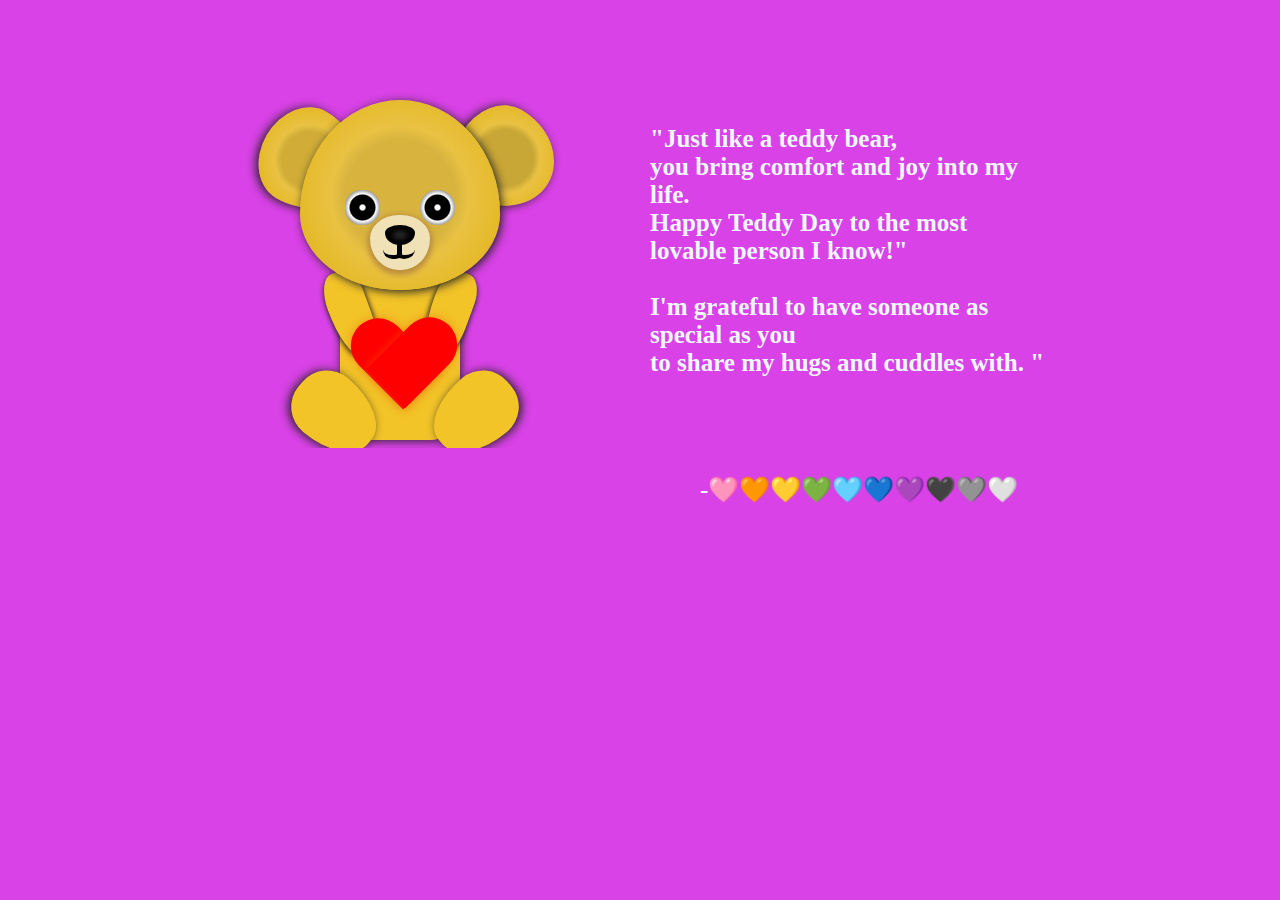
==== index.html @ 9ae552e3 "bear" ====
<!DOCTYPE html>
<html lang="en">
<head>
    <meta charset="UTF-8">
    <meta name="viewport" content="width=device-width, initial-scale=1.0">
    <title>Here Is A message for You</title>
    <link rel="stylesheet" href="ted.css">
    <style>
        body { 
            background-color: rgb(217, 66, 231); 
            position: absolute;
            top: 100px; 
            left: 300px;
            margin: 0;
        }

        #R-hf {
            position: absolute;
            background-color:  rgb(217, 66, 231);
            height: 20px; 
            width: 500px; 
            left: -50px;
            top: 348px; 
            z-index: 6;
        }
    </style>
</head>
<body>

    <div id="head">
        <div id="L-ebro"></div>
        <div id="R-ebro"></div>
        <div id="L-eye"> </div>
        <div id="R-eye"> </div>

        <div id="nose">   
            <div id="n1"></div>
            <div id="n2"></div>
            <div id="n3"></div>
        </div>

        <div id="mouth"> </div>
    </div>

    <div id="R-ear"></div>
    <div id="L-ear"></div>

    <div id="body">
        <div id="stomach"></div>
        <div id="R-h"></div>
        
        <div id="L-h"></div>
        <div id="L-hf"></div>

        <div id="R-f"></div>
        <div id="R-ff"></div>
        <div id="L-f"></div>
        <div id="L-ff"></div>
    </div>

    <div id="R-hf"></div>

    <div id="one">
        <div id="a1"></div>
        <div id="a2"></div>
    </div>

    <p id="sms"><b>"Just like a teddy bear, <br>
        you bring comfort and joy into my life.  <br>
        Happy Teddy Day to the most lovable person I know!" <br><br>
    
        I'm grateful to have someone as special as you<br> to share my hugs and cuddles with. "
    </b></p>
    <p id="w1">-🩷🧡💛💚🩵💙💜🖤🩶🤍</p>

</body>
</html>
---- ted.css ----
#head{ z-index: 5;
    position: absolute;
    width: 200px;
    height: 190px;
    background-color: #f3c428;
    border-radius: 50% 50% 50% 50%/ 60% 60% 40% 40%;
    box-shadow:2px 2px 10px rgb(37, 36, 36);
    background:radial-gradient(circle, #d8b43f 40%, #e9c243 50%, #e4b722 80%) ;
}
#R-eye{z-index: 5;
    position: absolute;
    top: 90px; left: 120px;
    width: 35px;
    height: 35px;
    background-color: #74716a;
    border-radius: 48%;
    animation: blinks 2s infinite;

    background: radial-gradient(ellipse,white 10%, rgb(0, 0, 0) 15%,rgb(0, 0, 0) 50%, white 55%, black 99%);
}
#L-eye{ z-index: 5;
    position: absolute;
    top: 90px; left: 45px;
    width: 35px;
    height: 35px;
    background-color: #74716a;
    border-radius: 46%;
    animation: blinks 2s infinite;
    background: radial-gradient(ellipse,white 10%, rgb(0, 0, 0) 15%,rgb(0, 0, 0) 50%, white 55%, black 99%);
}

@keyframes blinks{
    50%{
        background:radial-gradient(circle, #d8b43f 40%, #d8b43f 50%, #d4ae2e 80%) ;
        
    }
    50%{

    }
    100%{

    }
}

#R-ear{ rotate: 120deg;
    z-index: 1;
    position:absolute;
    top: 8px; left: 155px;
    width: 100px;
    height: 100px;
    background-color: #f3c428;
    border-radius: 50% 50% 50% 50% / 60% 60% 40% 40%;
    box-shadow:2px 2px 10px rgb(37, 36, 36);
    background:radial-gradient(circle, #c9a736 40%, #e9c243 50%, #e4b722 80%) ;

}
#L-ear{ 
    rotate: 120deg;
    z-index: 1;
    position: absolute;
    top: 10px; left: -40px;
    width: 100px;
    height: 100px;
    background-color: #f3c428;
    border-radius: 50% 50% 50% 50% /  60% 60% 40% 40%;
    box-shadow:2px 2px 10px rgb(37, 36, 36);
    background:radial-gradient(circle, #d1ad37 40%, #e9c243 50%, #e4b722 80%) ;

}
#nose{ z-index: 3;
    position: absolute;
    top: 115px; left: 70px;
    width: 60px;
    height: 55px;
    background-color: #f0e2b6;
    border-radius: 50% 50% 50% 50%/ 45% 45% 60% 60%;
    box-shadow:0 2px 5px 3px rgb(189, 144, 62);   

}
#n1{
    z-index: 3;
    position: absolute;
    top: 25px; left: 27px;
    width: 4.5px;
    height: 18px;
    border-radius:  5%;
    background-color: rgb(0, 0, 0);
}
#n2{
    position: absolute;
    top: 25px; left: 13px;
    width: 15px;
    height: 15px;
    border-width: 0 7px 4px 0px;
    border-style: solid;
    border-color: rgb(0, 0, 0) transparent rgb(0, 0, 0) rgb(0, 0, 0);
    background-color: transparent;
    border-radius: 50px;
}
#n3{
    position: absolute;
    top: 25px; left: 23.2px;
    width: 15px;
    height: 15px;
    border-width: 0 0 4px 7px;
    border-style: solid;
    border-color: rgb(0, 0, 0) transparent rgb(0, 0, 0) transparent;
    background-color: transparent;
    border-radius: 50%;
    
}
#mouth{
    z-index: 4;
    position: absolute;
    top: 125px; left: 85px;
    width: 30px;
    height: 20px;
    background-color: #000000;
    border-radius: 50% 50% 50% 50%/ 40% 40% 60% 60%;
    background: radial-gradient(ellipse,rgb(32, 30, 30) 10%, rgb(32, 31, 31) 15%,rgb(0, 0, 0) 50%, rgb(0, 0, 0) 55%, black 99%);

}
#stomach{ z-index: 2;
    position: absolute;
    top: 160px; left: 40px;
    width: 100px;
    border-bottom: 180px solid #f3c428;
    border-radius: 50px 50px 30px 30px;
    border-left: 10px solid #f3c428;
    border-right: 10px solid #f3c428;
    box-shadow:1px 1px 10px  rgb(37, 36, 36);
    
}

#R-h{
    rotate: 20deg;
    z-index: 3;
    position: absolute;
    top: 170px; left: 130px;
    width: 40px;
    height: 85px;
    background-color: #f3c428;
    border-radius: 50% 50% 50% 50% /  50% 40% 50% 80%;
    box-shadow:0px 2px 5px 1px rgb(37, 36, 36);   
}
#L-h{
    rotate: -20deg;
    z-index: 3;
    position: absolute;
    top: 170px; left: 30px;
    width: 40px;
    height: 85px;
    background-color: #f3c428;
    border-radius: 50% 50% 50% 50% /  50% 40% 50% 80%;
    box-shadow:0px 2px 5px 1px rgb(37, 36, 36);   
}



#R-f{
    rotate: 50deg;
    z-index: 3;
    position: absolute;
    top: 268px; left: 140px;
    width: 70px;
    height: 90px;
    background-color: #f3c428;
    border-radius: 50% 50% 50% 50% /  40% 40% 70% 70%;
    box-shadow:2px -2px 10px rgb(37, 36, 36);
    
}
#L-f{
   
    rotate: -50deg;
    z-index: 3;
    position: absolute;
    top: 268px; left: 0px;
    width: 70px;
    height: 90px;
    background-color: #f3c428;
    border-radius: 50% 50% 50% 50% /  40% 40% 70% 70%;
    box-shadow:-2px -2px 10px rgb(37, 36, 36);
}

#a1 {
    rotate: -45deg; z-index: 6;
    position: absolute;
    top: 200px; left: 95px;
    height: 90px; width: 55px;
    background-color: red;
    border-radius: 150px 150px 0 0;
    animation: la1 2.9s infinite;
    transform-origin: bottom center;
    box-shadow: 0 0 10px rgba(236, 97, 3, 0.5);
}
#a2 {
    rotate: 45deg; z-index: 6;
    position: absolute;
    top: 199px; left: 58px;
    height: 90px; width: 55px;
    background-color: red;
    border-radius: 150px 150px 0 0;
    animation: ra1 2.9s infinite;
    transform-origin: bottom center;
    box-shadow: 0 0 10px rgba(236, 97, 3, 0.5);}

#sms    {  position: absolute; font-size: 25px;
        font-family: 'Times New Roman', Times, serif;
        color: aliceblue;
        top: 0px; left: 350px;
        height: 500px; width: 400px;
        animation:rot 6s 2s infinite;

}
@keyframes rot{
    0%{
        transform: rotateY(90deg);
        transform: rotateY(180deg);
        transform: rotateY(270deg);
        transform: rotateY(360deg);
    }
    }

    #w1{  position: absolute; font-size: 25px;
        font-family: 'Times New Roman', Times, serif;
        color: aliceblue;
        top: 350px; left: 400px;
        animation:ro 8s 3s infinite;
        height: 60px; width: 375px;

      }
      @keyframes ro{
        0%{
            transform: rotateY(-90deg);
            transform: rotateY(-180deg);
            transform: rotateY(-270deg);
            transform: rotateY(-360deg);
        }
      }
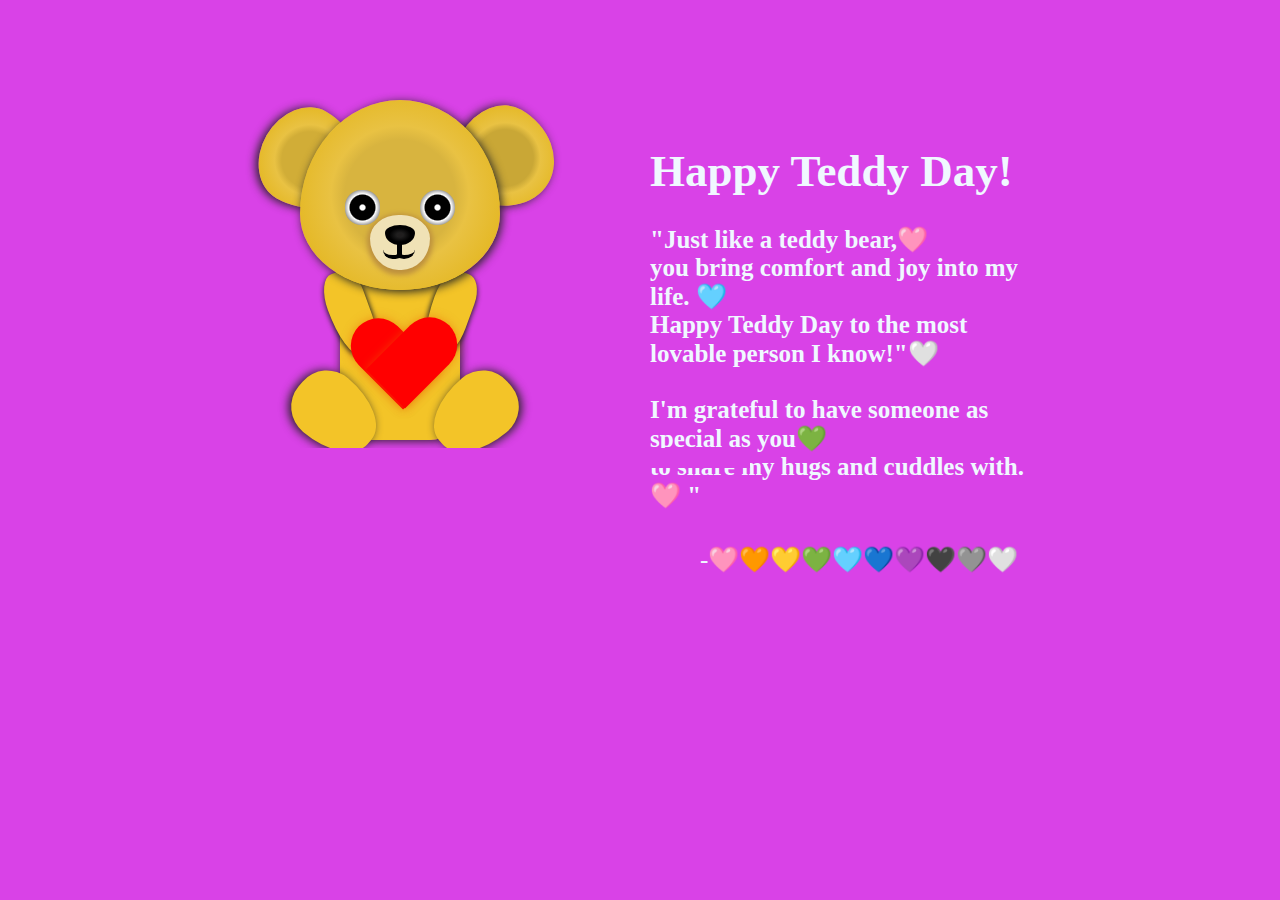
==== commit 96e28c0f: "hi" ====
--- a/index.html
+++ b/index.html
@@ -64,12 +64,12 @@
         <div id="a1"></div>
         <div id="a2"></div>
     </div>
-
-    <p id="sms"><b>"Just like a teddy bear, <br>
-        you bring comfort and joy into my life.  <br>
-        Happy Teddy Day to the most lovable person I know!" <br><br>
+    <p id="sms1"><b>Happy Teddy Day!</b></p>
+    <p id="sms"><b>"Just like a teddy bear,🩷 <br>
+        you bring comfort and joy into my life. 🩵 <br>
+        Happy Teddy Day to the most lovable person I know!"🤍<br><br>
     
-        I'm grateful to have someone as special as you<br> to share my hugs and cuddles with. "
+        I'm grateful to have someone as special as you💚<br> to share my hugs and cuddles with.🩷 "
     </b></p>
     <p id="w1">-🩷🧡💛💚🩵💙💜🖤🩶🤍</p>
 
--- a/ted.css
+++ b/ted.css
@@ -207,7 +207,7 @@
 #sms    {  position: absolute; font-size: 25px;
         font-family: 'Times New Roman', Times, serif;
         color: aliceblue;
-        top: 0px; left: 350px;
+        top: 100px; left: 350px;
         height: 500px; width: 400px;
         animation:rot 6s 2s infinite;
 
@@ -224,7 +224,7 @@
     #w1{  position: absolute; font-size: 25px;
         font-family: 'Times New Roman', Times, serif;
         color: aliceblue;
-        top: 350px; left: 400px;
+        top: 420px; left: 400px;
         animation:ro 8s 3s infinite;
         height: 60px; width: 375px;
 
@@ -236,4 +236,22 @@
             transform: rotateY(-270deg);
             transform: rotateY(-360deg);
         }
-      }+      }
+
+      
+#sms1    {  position: absolute; font-size: 45px;
+    font-family: 'Times New Roman', Times, serif;
+    color: aliceblue;
+    top: 0px; left: 350px;
+    height: 500px; width: 400px;
+    animation:rot 6s 2s infinite;
+
+}
+@keyframes rot{
+0%{
+    transform: rotateY(90deg);
+    transform: rotateY(180deg);
+    transform: rotateY(270deg);
+    transform: rotateY(360deg);
+}
+}
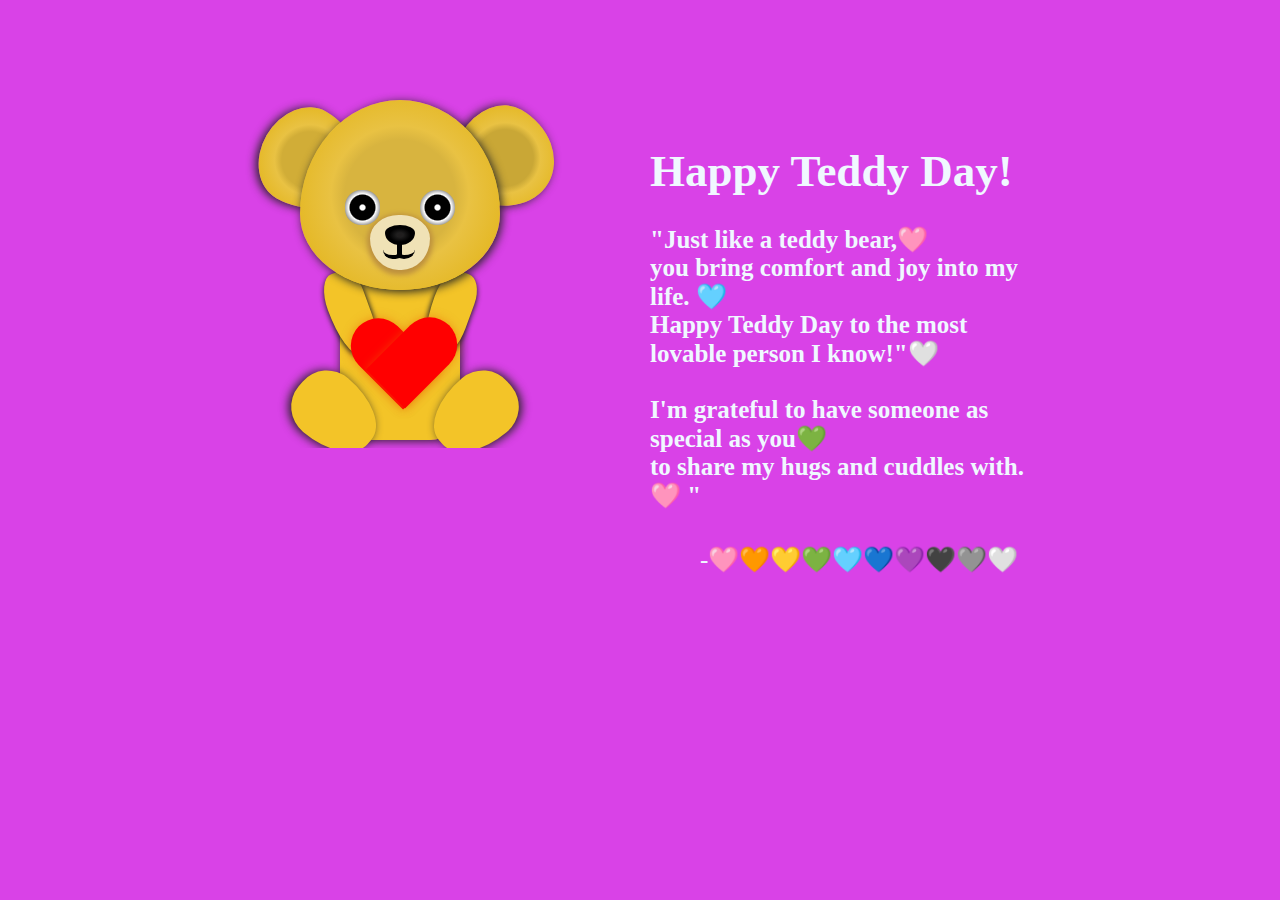
==== commit 023a8f6d: "hi" ====
--- a/index.html
+++ b/index.html
@@ -18,7 +18,7 @@
             position: absolute;
             background-color:  rgb(217, 66, 231);
             height: 20px; 
-            width: 500px; 
+            width: 400px; 
             left: -50px;
             top: 348px; 
             z-index: 6;
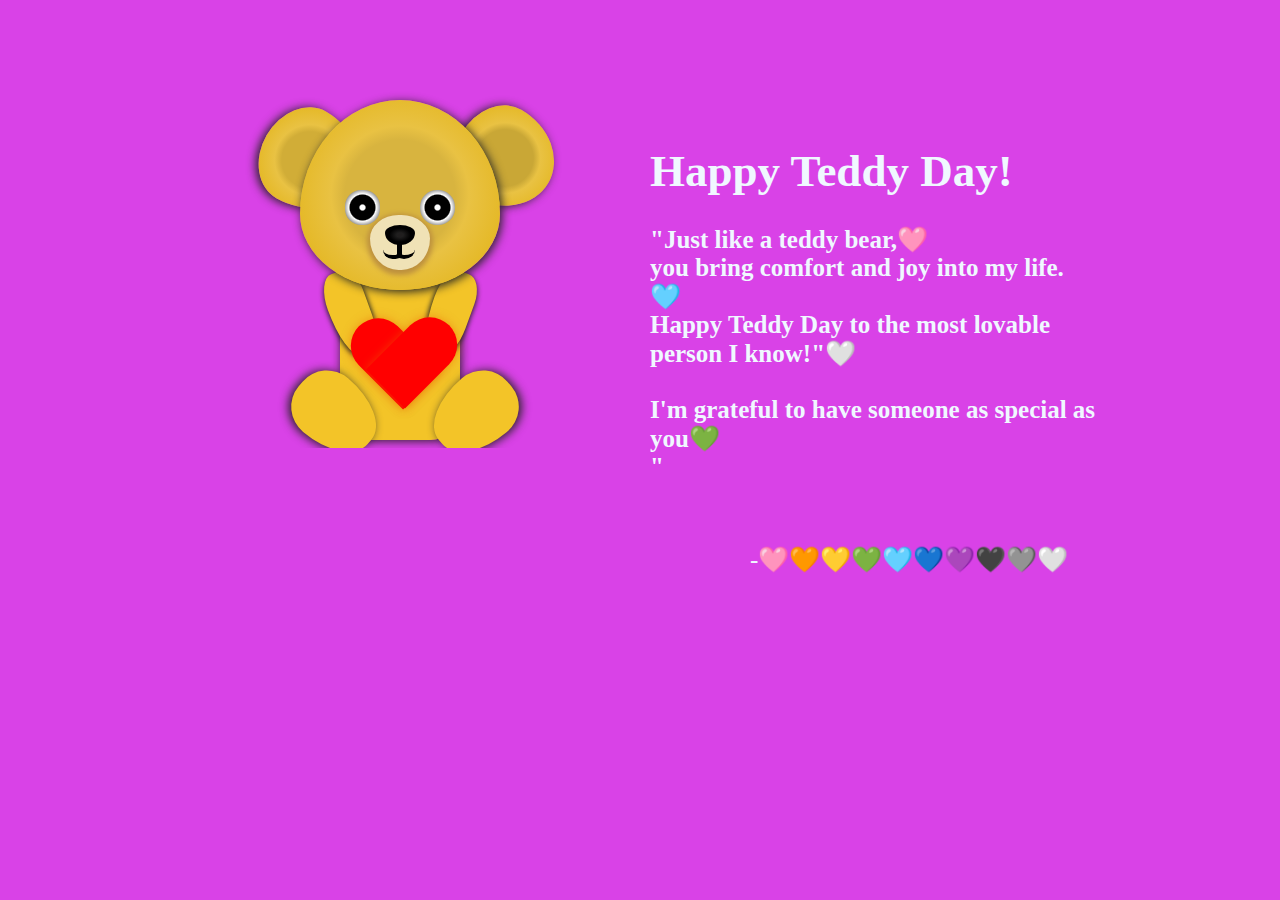
==== commit cb893f5c: "hi" ====
--- a/index.html
+++ b/index.html
@@ -69,7 +69,7 @@
         you bring comfort and joy into my life. 🩵 <br>
         Happy Teddy Day to the most lovable person I know!"🤍<br><br>
     
-        I'm grateful to have someone as special as you💚<br> to share my hugs and cuddles with.🩷 "
+        I'm grateful to have someone as special as you💚<br> "
     </b></p>
     <p id="w1">-🩷🧡💛💚🩵💙💜🖤🩶🤍</p>
 
--- a/ted.css
+++ b/ted.css
@@ -208,7 +208,7 @@
         font-family: 'Times New Roman', Times, serif;
         color: aliceblue;
         top: 100px; left: 350px;
-        height: 500px; width: 400px;
+        height: 500px; width: 450px;
         animation:rot 6s 2s infinite;
 
 }
@@ -224,7 +224,7 @@
     #w1{  position: absolute; font-size: 25px;
         font-family: 'Times New Roman', Times, serif;
         color: aliceblue;
-        top: 420px; left: 400px;
+        top: 420px; left: 450px;
         animation:ro 8s 3s infinite;
         height: 60px; width: 375px;
 
@@ -243,7 +243,7 @@
     font-family: 'Times New Roman', Times, serif;
     color: aliceblue;
     top: 0px; left: 350px;
-    height: 500px; width: 400px;
+    height: 500px; width: 450px;
     animation:rot 6s 2s infinite;
 
 }
